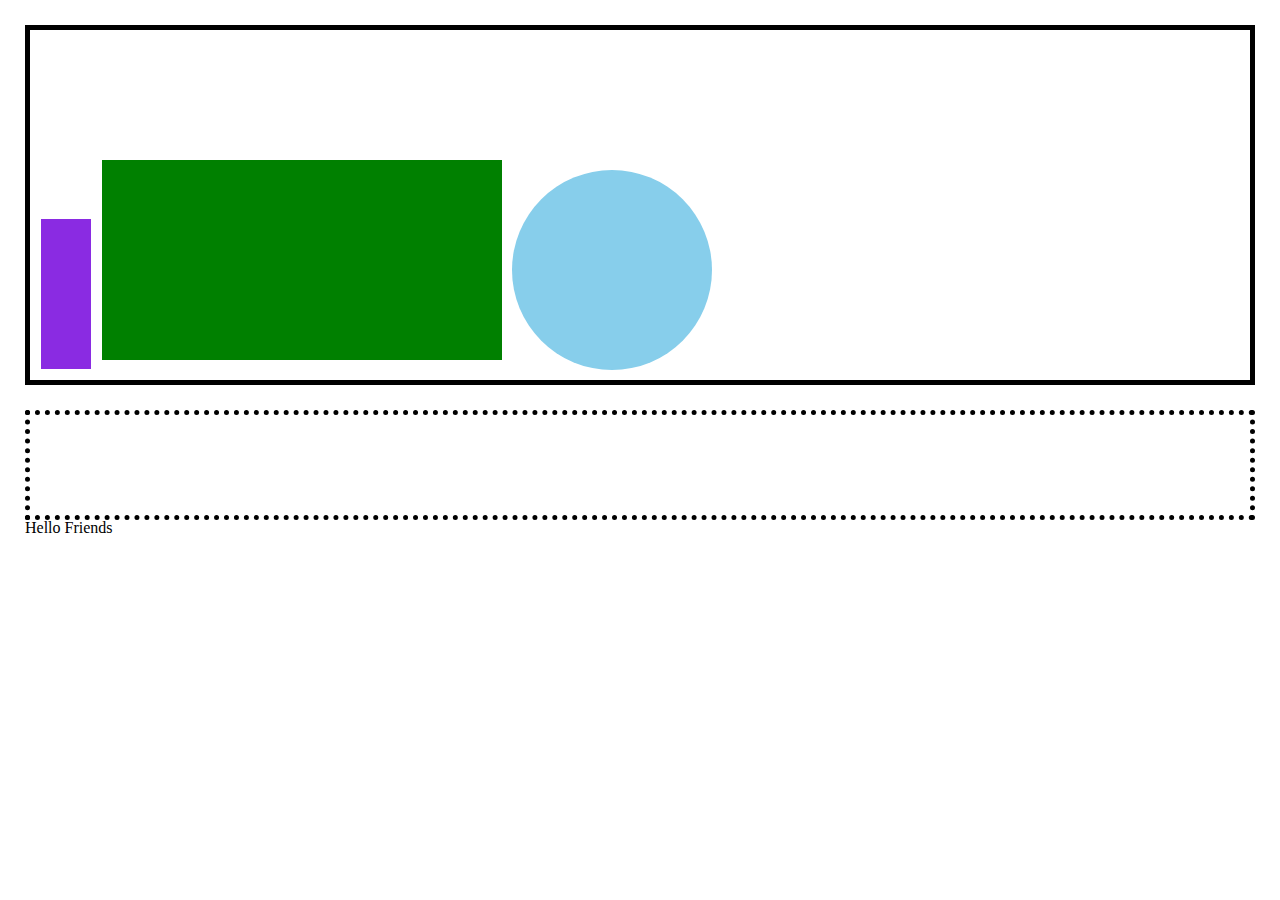
==== drill-2/index.html @ 92fb5f13 "coppie project lab" ====
<!DOCTYPE html>
<html lang="en">
<head>
    <meta charset="UTF-8">
    <meta http-equiv="X-UA-Compatible" content="IE=edge">
    <meta name="viewport" content="width=device-width, initial-scale=1.0">
    <link rel="stylesheet" href="./reset1.css">
    <link rel="stylesheet" href="./index-1.css">
    <title>boxes and borders and curcles</title>
</head>
<body>
    <div id="container-1">
        <div id="box-1"></div>
        <div id="box-2"></div>
        <div id="curcle-1"></div>
    </div>

    <div id="container-2">
        <div id="box-shadow"></div>
    </div>
 
    <div id="container-3">
        <h1>Hello Friends</h1>
    </div>
</body>
</html>
---- drill-2/reset1.css ----
/* http://meyerweb.com/eric/tools/css/reset/ 
   v2.0 | 20110126
   License: none (public domain)
*/

html, body, div, span, applet, object, iframe,
h1, h2, h3, h4, h5, h6, p, blockquote, pre,
a, abbr, acronym, address, big, cite, code,
del, dfn, em, img, ins, kbd, q, s, samp,
small, strike, strong, sub, sup, tt, var,
b, u, i, center,
dl, dt, dd, ol, ul, li,
fieldset, form, label, legend,
table, caption, tbody, tfoot, thead, tr, th, td,
article, aside, canvas, details, embed, 
figure, figcaption, footer, header, hgroup, 
menu, nav, output, ruby, section, summary,
time, mark, audio, video {
	margin: 0;
	padding: 0;
	border: 0;
	font-size: 100%;
	font: inherit;
	vertical-align: baseline;
}
/* HTML5 display-role reset for older browsers */
article, aside, details, figcaption, figure, 
footer, header, hgroup, menu, nav, section {
	display: block;
}
body {
	line-height: 1;
}
ol, ul {
	list-style: none;
}
blockquote, q {
	quotes: none;
}
blockquote:before, blockquote:after,
q:before, q:after {
	content: '';
	content: none;
}
table {
	border-collapse: collapse;
	border-spacing: 0;
}
---- drill-2/index-1.css ----
body{
    margin: 0;
    padding: 25px;
}
/* div{
    height: 300px;
    width: 300px;
    background-color: blue;
} */

#container-1 {
    height: 40vh;
    width: 100%;
    border: 5px solid black;
    padding: 10px;
    display: flex;
    align-items: flex-end;
    box-sizing: border-box;
    
    
} 

#box-1 {
    background-color: blueviolet;
    height: 150px;
    width: 50px;
    margin: 1px;
}

#box-2 {
    height: 200px;
    width: 400px;
    background-color: green;
    margin: 10px;
}

#curcle-1 {
    height: 200px;
    width: 200px;
    border-radius: 50%;
    background-color: skyblue;

}

#container-2 {
    border: 5px dotted black;
    padding: 50px;
    margin-top: 25px;
    box-sizing: border-box;
}
#box-shdow {
    height: 200px;
    width: 100%;
    border: 1px solid #ccc;
    background-color: lemonchiffon;
    box-shadow: 10px 10px 5px 0px rgba(0,0,0,0.25);
    box-sizing: content-box;
}

#container-3 {
    width: 50%;

}
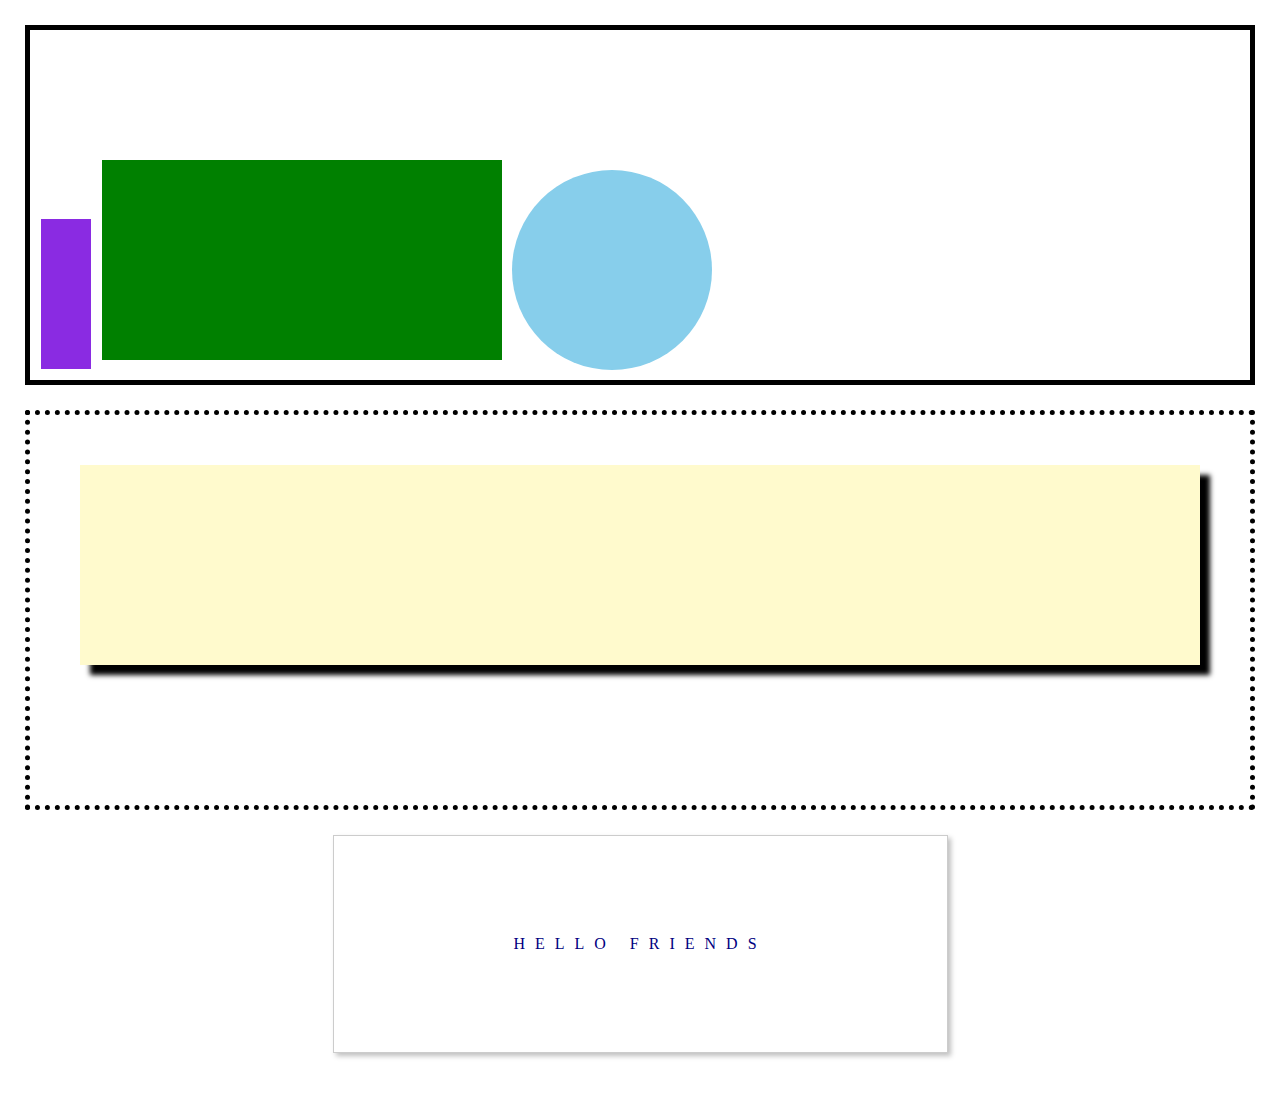
==== commit 733b616a: "trying to get the last box to be center and on top of each other" ====
--- a/drill-2/index.html
+++ b/drill-2/index.html
@@ -6,21 +6,21 @@
     <meta name="viewport" content="width=device-width, initial-scale=1.0">
     <link rel="stylesheet" href="./reset1.css">
     <link rel="stylesheet" href="./index-1.css">
-    <title>boxes and borders and curcles</title>
+    <title>Boxes and Borders and Circles</title>
 </head>
 <body>
     <div id="container-1">
         <div id="box-1"></div>
         <div id="box-2"></div>
-        <div id="curcle-1"></div>
+        <div id="circle-1"></div>
     </div>
 
-    <div id="container-2">
-        <div id="box-shadow"></div>
+    <div class="container-2">
+        <div class="box-shadow"></div>
     </div>
  
-    <div id="container-3">
-        <h1>Hello Friends</h1>
+    <div class="container-3">
+        <h1>HELLO FRIENDS</h1>
     </div>
 </body>
 </html>--- a/drill-2/index-1.css
+++ b/drill-2/index-1.css
@@ -34,7 +34,7 @@
     margin: 10px;
 }
 
-#curcle-1 {
+#circle-1 {
     height: 200px;
     width: 200px;
     border-radius: 50%;
@@ -42,24 +42,37 @@
 
 }
 
-#container-2 {
+.container-2 {
+    height: 400px;
+    width: 100%;
     border: 5px dotted black;
     padding: 50px;
     margin-top: 25px;
     box-sizing: border-box;
 }
-#box-shdow {
-    height: 200px;
+.box-shadow {
     width: 100%;
-    border: 1px solid #ccc;
+    height: 200px; 
     background-color: lemonchiffon;
-    box-shadow: 10px 10px 5px 0px rgba(0,0,0,0.25);
-    box-sizing: content-box;
+    box-shadow: 10px 10px 5px 0px rgba(0,0,0.75)
 }
 
-#container-3 {
+.container-3 {
     width: 50%;
+   
+    border: 1px solid #ccc;
+    background-color: white;
+    padding: 100px;
+    margin: 25px auto;
+    box-sizing: border-box;
+    box-shadow: 3px 3px 5px 0px rgba(0,0,0,0.25);
+}
 
+.container-3 h1 {
+    width: 100%;
+    color: navy;
+    text-align: center;
+    letter-spacing: 10px;
 }
 
 
